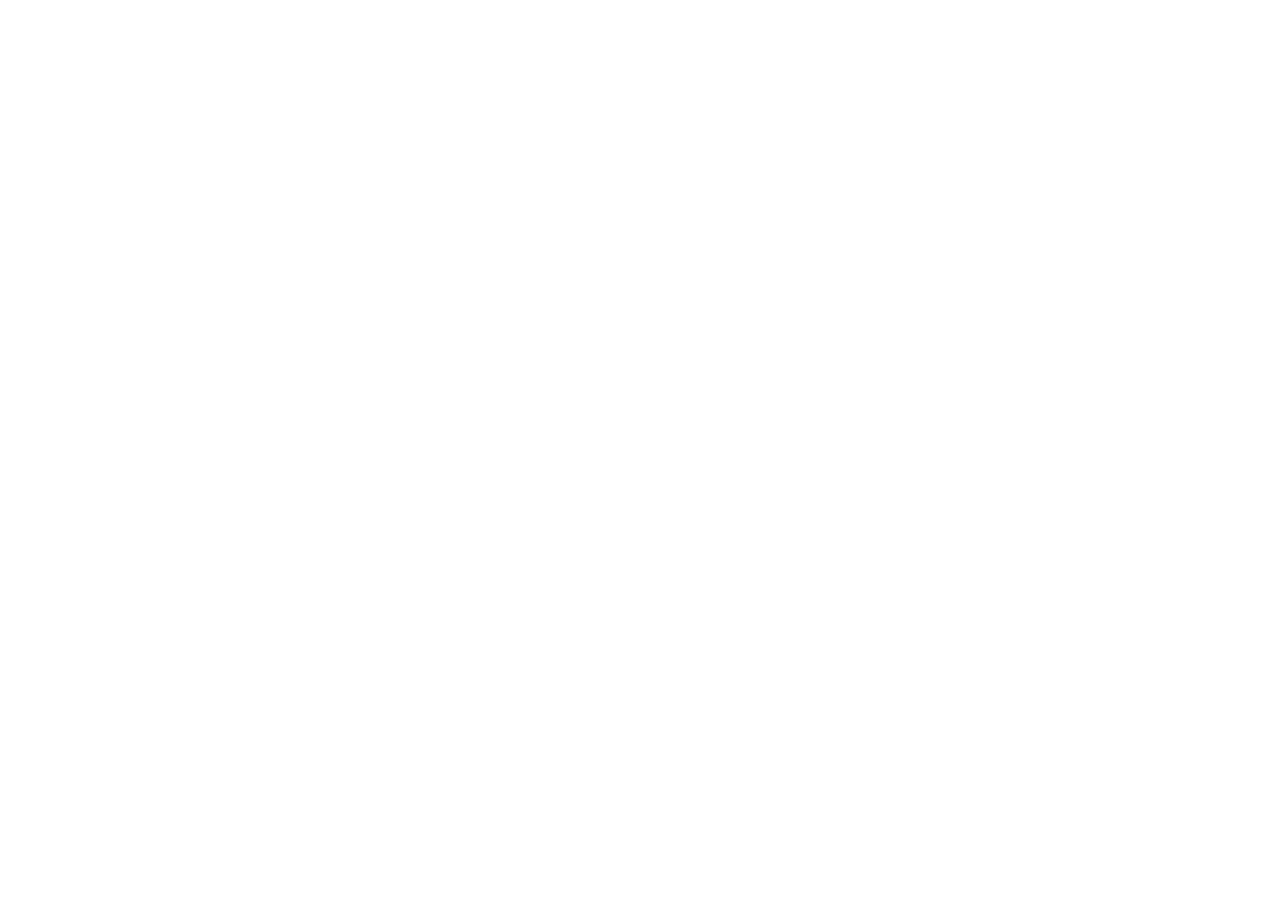
==== pages/aboutme.html @ 5abbb973 "creaciondeindex" ====
<!DOCTYPE html>
<html lang="en">
<head>
    <meta charset="UTF-8">
    <meta http-equiv="X-UA-Compatible" content="IE=edge">
    <meta name="viewport" content="width=device-width, initial-scale=1.0">
    <title>Document</title>
</head>
<body>
    
    
</body> 
</html>
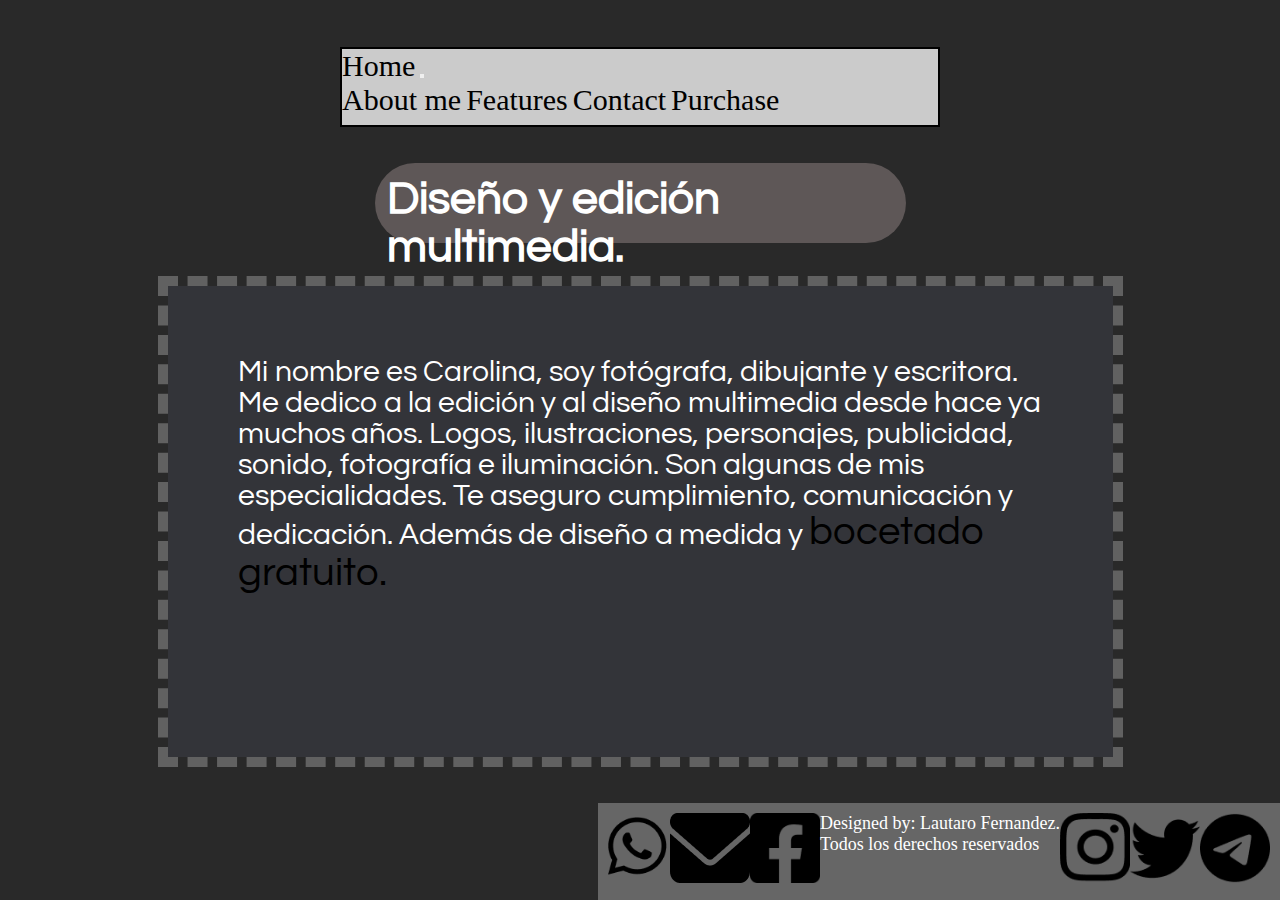
==== commit e15171ac: "añadíestilos" ====
--- a/pages/aboutme.html
+++ b/pages/aboutme.html
@@ -4,10 +4,78 @@
     <meta charset="UTF-8">
     <meta http-equiv="X-UA-Compatible" content="IE=edge">
     <meta name="viewport" content="width=device-width, initial-scale=1.0">
-    <title>Document</title>
+    <link rel="preconnect" href="https://fonts.googleapis.com">
+    <link rel="preconnect" href="https://fonts.gstatic.com" crossorigin>
+    <link href="https://cdn.jsdelivr.net/npm/bootstrap@5.2.0-beta1/dist/css/bootstrap.min.css" rel="stylesheet" integrity="sha384-0evHe/X+R7YkIZDRvuzKMRqM+OrBnVFBL6DOitfPri4tjfHxaWutUpFmBp4vmVor" crossorigin="anonymous"> 
+    <link href="https://fonts.googleapis.com/css2?family=Questrial&display=swap"    rel="stylesheet">   
+    <link rel="stylesheet" type="text/css" href="../assets/css/aboutme.css"> 
+    <title>About Me</title>
 </head>
-<body>
+
+<body class="contenedor">
+
+    <header class="head">
+
+      <nav class="navbar navbar-expand-lg bg-light col-5 d-flex">
+
+        <div class="container-fluid">
+
+          <a class="navbar-brand" href="../index.html">Home</a>
+
+          <button class="navbar-toggler" type="button" data-bs-toggle="collapse" data-bs-target="#navbarNavAltMarkup" aria-controls="navbarNavAltMarkup" aria-expanded="false" aria-label="Toggle navigation"><span class="navbar-toggler-icon"></span>
+            </button>
+
+            <div class="collapse navbar-collapse justify-content-around" id="navbarNavAltMarkup">
+            
+                <div class="navbar-nav">
+
+                    <a class="nav-link active" aria-current="page" href="aboutme.html">About me</a>
+                    <a class="nav-link" href="#">Features</a>
+                    <a class="nav-link" href="#">Contact</a>
+                    <a class="nav-link" href="#">Purchase</a>
+
+                </div>
+        
+            </div>
+        </div>
+      </nav>
+    </header>
+        
+
+
+
+
     
+    <section class="s1">
+
+        <h1>Diseño y edición multimedia.</h1>
+
+    </section>
+
+    <section class="s2">
+
+        <p class="s2text">Mi nombre es Carolina, soy fotógrafa, dibujante y escritora. Me dedico a la edición y al diseño multimedia desde hace ya muchos años. Logos, ilustraciones, personajes, publicidad, sonido, fotografía e iluminación. Son algunas de mis especialidades. Te aseguro cumplimiento, comunicación y dedicación. Además de diseño a medida y <span>bocetado gratuito.</span>
+        </p>
+
+    </section>
+            
+
+    <footer class="footer col-12">
+
+        <a href=""><img class="imagenwhatsapp img-fluid" src="../assets/img/whatsapp.png" alt="w1"></a>
+        <a href=""><img class="imagengmail img-fluid" src="../assets/img/gmail.png" alt="g1"></a>
+        <a href=""><img class="imagenfacebook img-fluid " src="../assets/img/facebook.png" alt="f1"></a>
+            
+        <p>Designed by: Lautaro Fernandez. <br>Todos los derechos reservados</p>
+
+        <a href=""><img class="imageninstagram img-fluid " src="../assets/img/instagram.png" alt="i1"></a>
+        <a href=""><img class="imagentwitter img-fluid " src="../assets/img/twitter.png" alt="t1"></a>
+        <a href=""><img class="imagentelegram img-fluid " src="../assets/img/telegram.png" alt="t2" ></a>
+        
+    </footer>
     
-</body> 
+<script src="https://cdn.jsdelivr.net/npm/bootstrap@5.2.0-beta1/dist/js/bootstrap.bundle.min.js" integrity="sha384-pprn3073KE6tl6bjs2QrFaJGz5/SUsLqktiwsUTF55Jfv3qYSDhgCecCxMW52nD2" crossorigin="anonymous"></script>    
+    
+</body>
+
 </html>--- a/assets/css/aboutme.css
+++ b/assets/css/aboutme.css
@@ -0,0 +1,269 @@
+*{
+    box-sizing: border-box;
+    padding: 0;
+    margin: 0;
+}
+
+body{
+    
+    background-color: rgba(0, 0, 0, 0.84);
+}
+
+
+.contenedor{
+    height: 100vh;
+    display: grid;
+    grid-template-rows: repeat(4,1fr);
+    grid-template-areas:"nav"
+                        "header"
+                        "main"
+                        "footer";
+
+}
+
+
+.s1{
+    display: flex;
+    justify-self: center;
+    grid-area: header;
+    font-size: 23px;
+    width: 531px;
+    height: 80px;
+    margin-top: 20px;
+    background: #5E5757;
+    border-radius: 102.5px;
+}
+
+h1{
+    padding: auto;
+    margin: 12px;
+    color: #ffffff;
+}
+.head{
+   
+    display: flex;
+    justify-content: space-around;
+    align-items: center;
+}
+.s2{
+    display: flex;
+    justify-self: center;
+    grid-area: main;
+    font-size: 30px;
+    background-color: #333439;
+    color:#Ffffff;
+    width: 945px;
+    height: 471px;
+    outline: 10px dashed #616161;
+    outline-offset: 0px;
+    background: #333439;    
+}
+
+
+.navbar{
+   
+    display: flex;
+    width: 600px;
+    height: 60px;
+    background-color: #cbcbcb;
+    font-size: 20px;
+    font-family:Georgia, 'Times New Roman', Times, serif
+  
+}
+
+.navbar ul{
+    list-style: none;
+    
+}
+
+
+.navbar ul li {
+    display: inline-block;
+    padding: 12px;
+    
+}
+
+a {
+    font-size: 30px;
+    text-decoration: none;
+    color: #000000;
+    
+}
+
+a:hover{
+    color: #fff
+}
+
+
+section{
+    font-family: 'Questrial'
+}
+
+span{
+    font-size: 40px;
+    color: #000000;
+}
+
+
+.navbar{
+    height: 80px;
+    margin-top: 30px;
+    width: 600px;
+    border: solid 2px #000;
+    
+    
+}
+
+.footer{
+    font-family: 'Cascadia Code', 'sans-serif';
+    display: flex;
+    background-color: #666666;
+    position: absolute;
+    bottom: 0;
+    right: 0;
+    justify-content: space-around;
+    padding: 10px;
+    font-size: 18px;
+    color: #Ffffff;
+}
+
+
+.imagenwhatsapp{
+    height: 70px;
+    transition: all 0.5s;
+}
+
+.imagenwhatsapp:hover{
+    transform: rotateX(90deg);
+}
+
+.imagentwitter{
+    height: 70px;
+    transition: all 0.5s;
+}
+
+.imagentwitter:hover{
+    transform: rotateX(90deg);
+}
+
+.imageninstagram{
+    height: 70px;
+    transition: all 0.5s;
+}
+
+.imageninstagram:hover{
+    transform: rotateX(90deg);
+}
+
+.imagenfacebook{
+    height: 70px;
+    transition: all 0.5s;
+}
+
+.imagenfacebook:hover{
+    transform: rotateX(90deg);
+}
+
+.imagentelegram{
+    height: 70px;
+    transition: all 0.5s;
+}
+
+.imagentelegram:hover{
+    transform: rotateX(90deg);
+}
+
+.imagengmail{
+    height: 70px;
+    transition: all 0.5s;
+}
+
+.imagengmail:hover{
+    transform: rotateX(90deg);
+}
+
+.s2text{
+    padding: 70px;
+}
+
+
+@media (max-width: 576px) {
+
+    .s1{
+        position: absolute;
+        left: 75px;
+        top: 130px;
+        width: 400px;
+        height: 100px;
+        text-align: center;
+        font-size: 17px;
+   }
+
+   .head{
+        width: 500px;
+        
+   }
+
+   .navbar{
+    position: absolute;
+    width: 500px;
+    left: 32px;
+   }
+
+    .navbar ul li a{
+        font-size: 22px;
+    }
+
+    .s2text{
+        font-size: 20px;
+        padding: 60px;
+        
+    }
+
+    .s2{
+        width: 500px;
+    }
+
+    .footer{
+        height: 118px;
+        font-size: 12px;
+        align-items: center;
+
+    }
+
+   .imagengmail{
+    height: 50px; 
+    margin: 10px;
+   }
+
+   .imagenfacebook{
+    height: 50px;
+    margin: 10px;
+   }
+
+   .imageninstagram{
+    height: 50px;
+    margin: 10px;
+   }
+
+   .imagentelegram{
+    height: 50px;
+    margin: 10px;
+   }
+
+   .imagentwitter{
+    height: 50px;
+    margin: 10px;
+   }
+
+   .imagenwhatsapp{
+    height: 50px;
+    margin: 10px;
+   }
+
+  p{
+    padding: 50px;
+  }
+   
+
+}